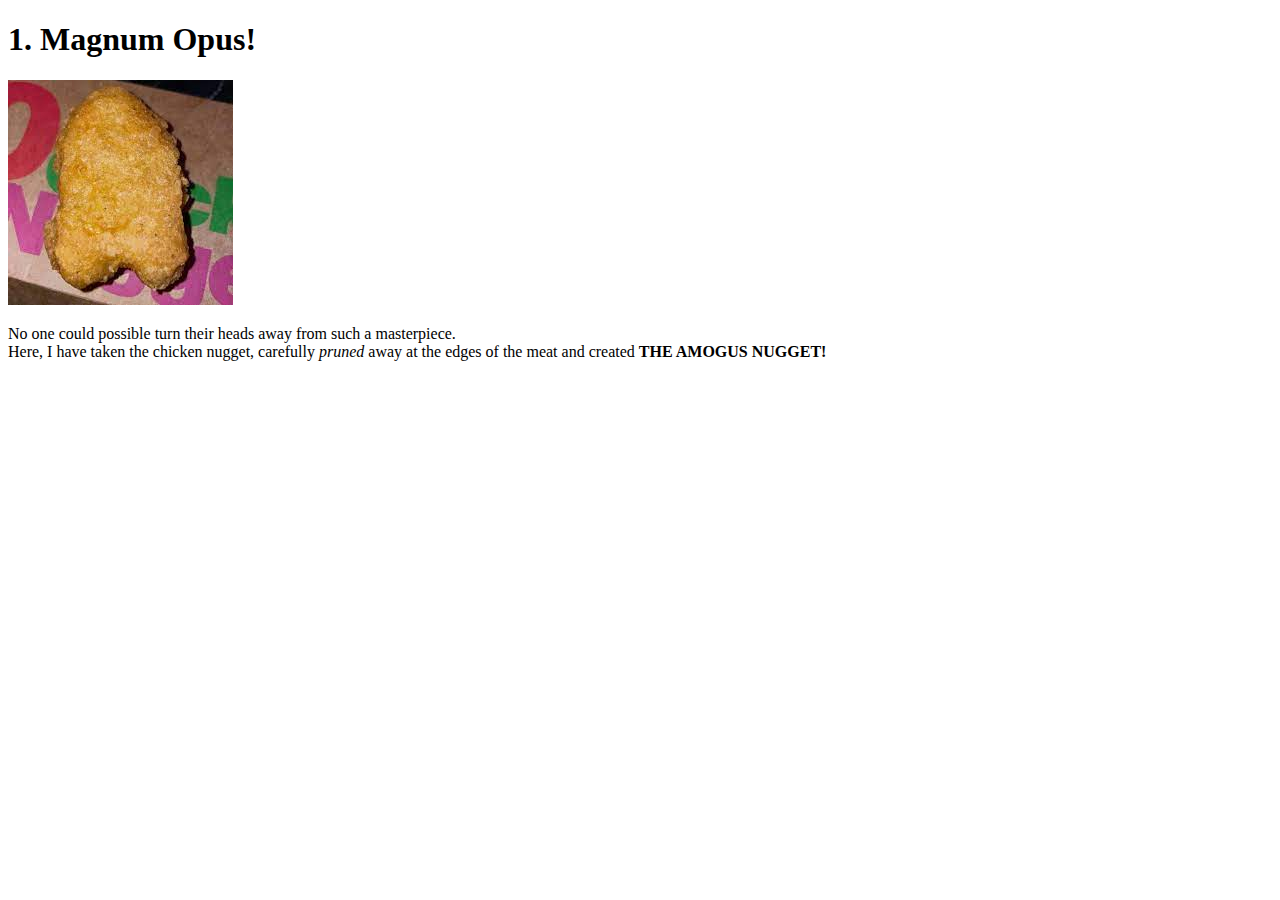
==== recipes/magnum_opus.html @ dd08b514 "improvements" ====
<!DOCTYPE html>
<html>
    <head>
            <h1> 1. Magnum Opus!</h1>
    </head>
    <body>
        <img src="[data-uri]">
        <p> No one could possible turn their heads away from such a masterpiece. <br> Here, I have taken the chicken nugget, carefully <i>pruned</i> away at the edges of the meat and created <b>THE AMOGUS NUGGET!</b></p>

    </body>


</html>
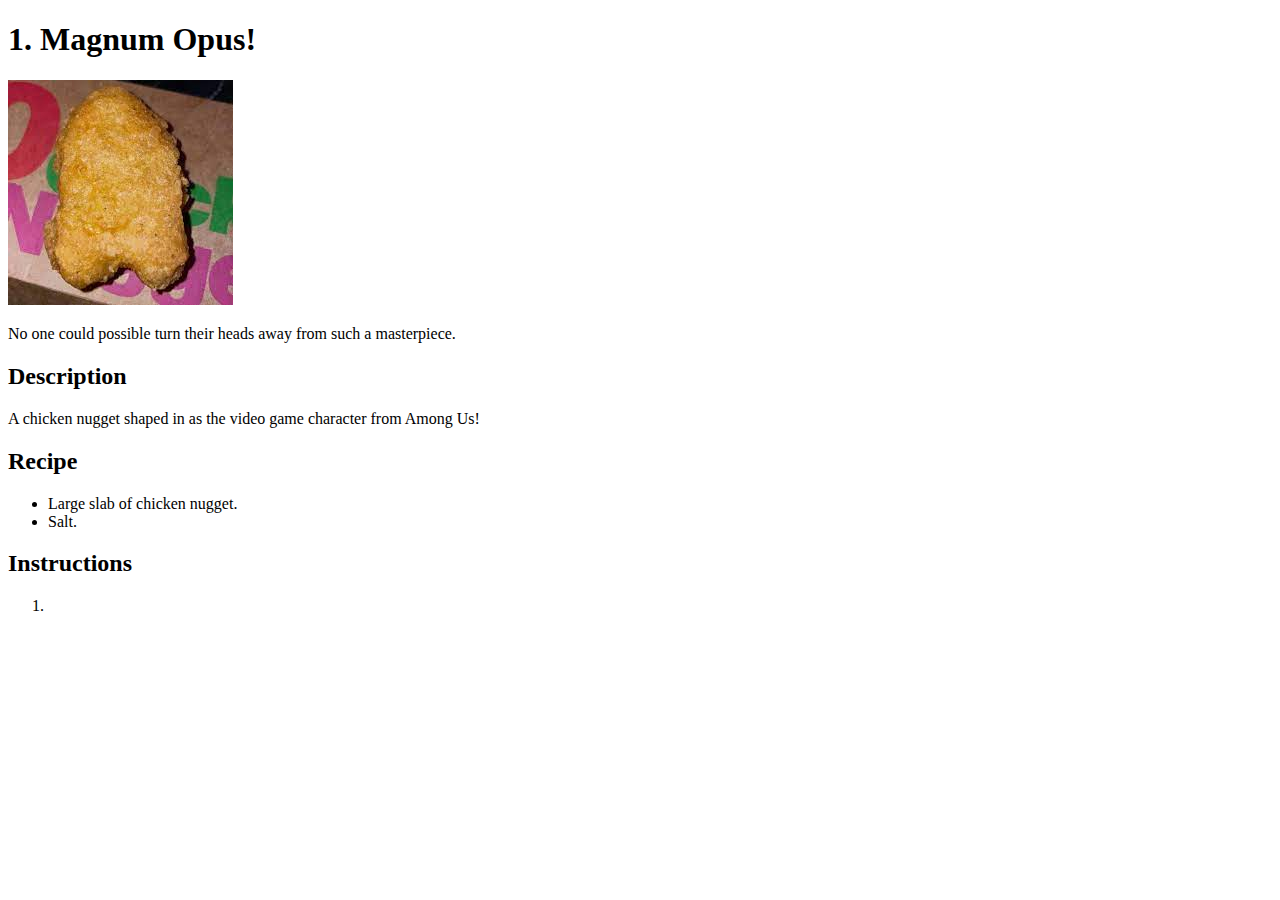
==== commit bfbc8902: "Editing" ====
--- a/recipes/magnum_opus.html
+++ b/recipes/magnum_opus.html
@@ -5,7 +5,19 @@
     </head>
     <body>
         <img src="[data-uri]">
-        <p> No one could possible turn their heads away from such a masterpiece. <br> Here, I have taken the chicken nugget, carefully <i>pruned</i> away at the edges of the meat and created <b>THE AMOGUS NUGGET!</b></p>
+        <p> No one could possible turn their heads away from such a masterpiece.</p>
+        <h2> Description </h2>
+        <p>A chicken nugget shaped in as the video game character from Among Us!</p>
+        <h2> Recipe</h2>
+        <ul>
+            <li>Large slab of chicken nugget.</li>
+            <li>Salt. </li>
+        </ul>
+
+        <h2>Instructions</h2>
+        <ol>
+            <li></li>
+        </ol>
 
     </body>
 
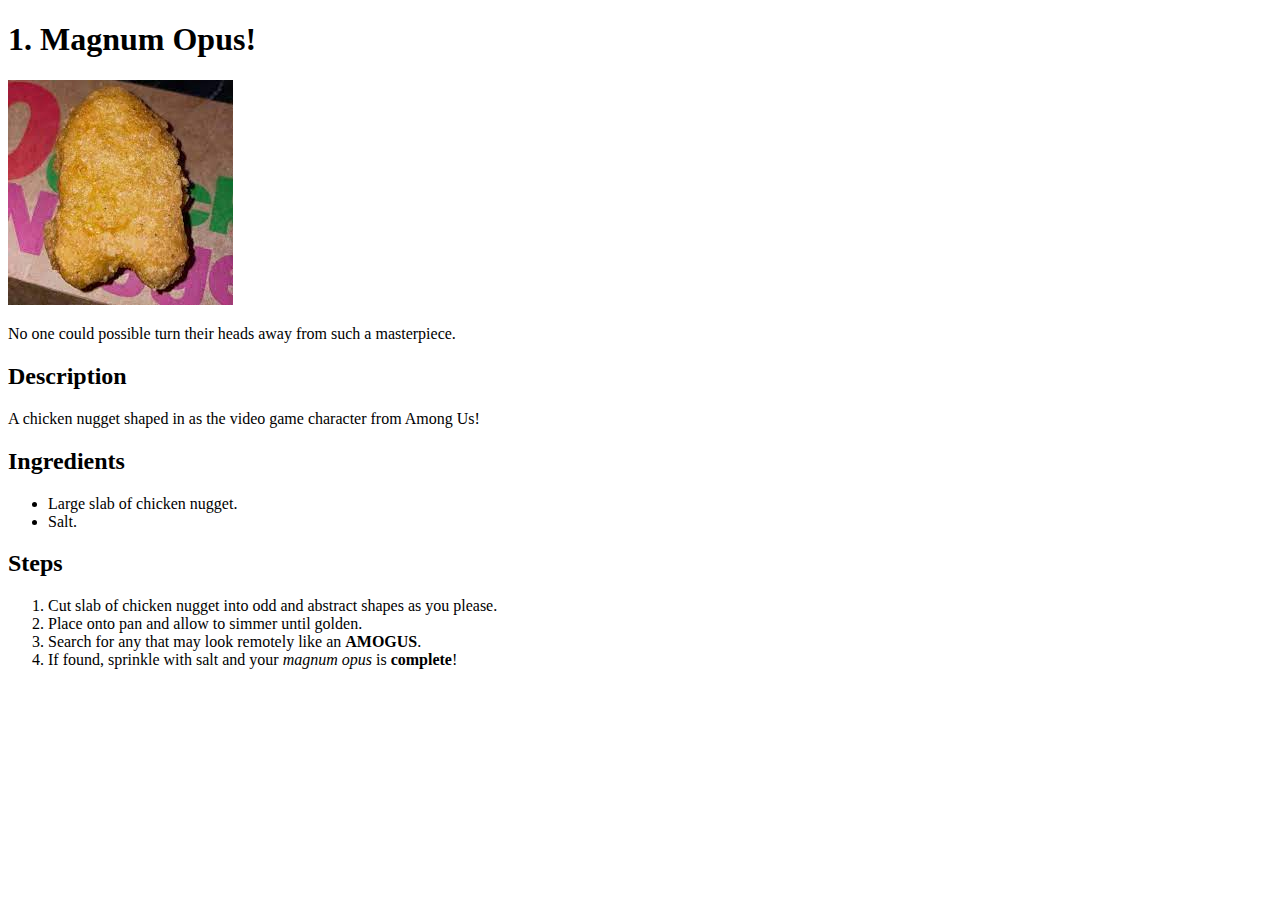
==== commit 9b10ad74: "MagnumOpusDone" ====
--- a/recipes/magnum_opus.html
+++ b/recipes/magnum_opus.html
@@ -8,15 +8,18 @@
         <p> No one could possible turn their heads away from such a masterpiece.</p>
         <h2> Description </h2>
         <p>A chicken nugget shaped in as the video game character from Among Us!</p>
-        <h2> Recipe</h2>
+        <h2> Ingredients</h2>
         <ul>
             <li>Large slab of chicken nugget.</li>
             <li>Salt. </li>
         </ul>
 
-        <h2>Instructions</h2>
+        <h2>Steps</h2>
         <ol>
-            <li></li>
+            <li>Cut slab of chicken nugget into odd and abstract shapes as you please.</li>
+            <li>Place onto pan and allow to simmer until golden.</li>
+            <li>Search for any that may look remotely like an <b>AMOGUS</b>.</li>
+            <li>If found, sprinkle with salt and your <i>magnum opus</i> is <b>complete</b>!</li>
         </ol>
 
     </body>
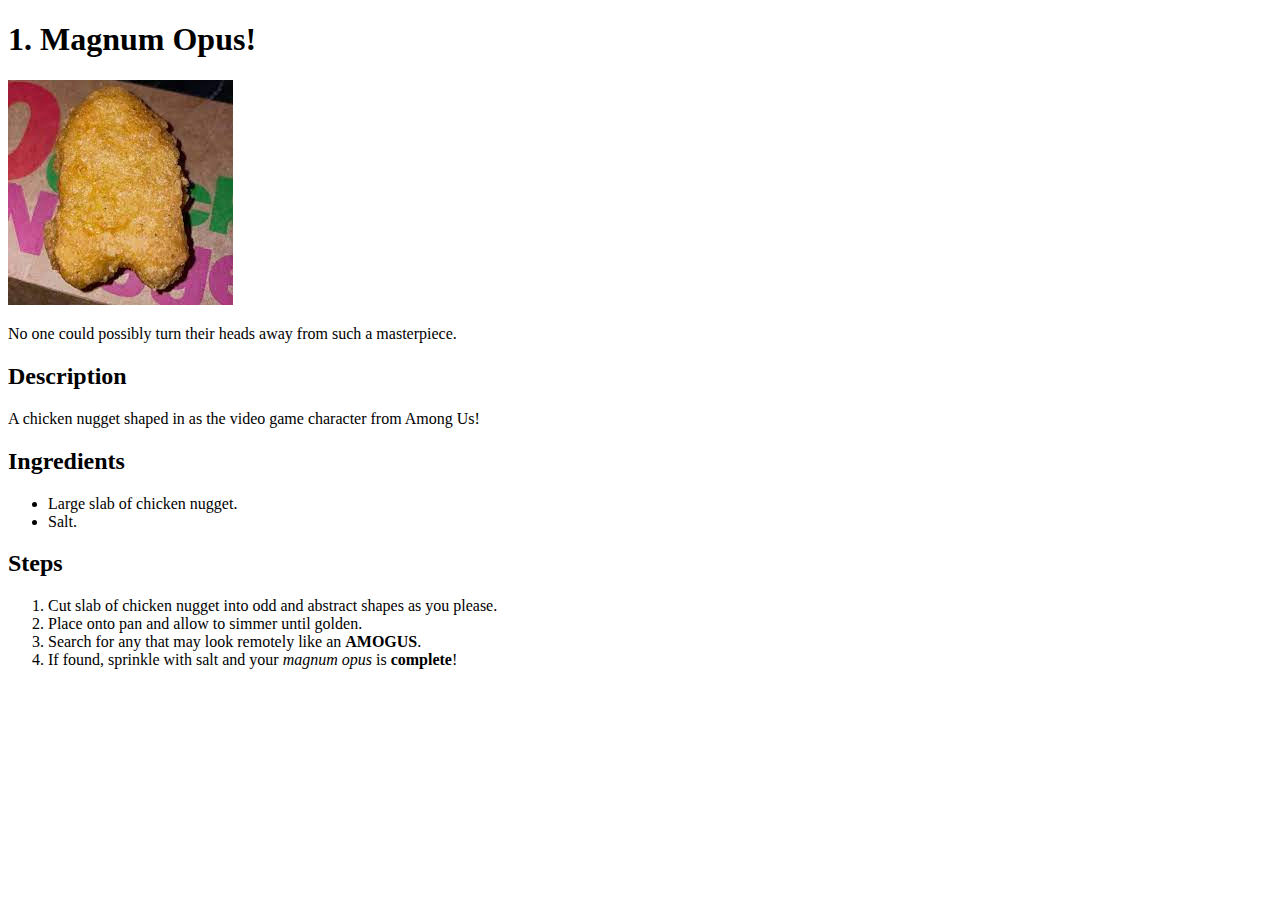
==== commit 0b85ec46: "MagnumOpusDONE" ====
--- a/recipes/magnum_opus.html
+++ b/recipes/magnum_opus.html
@@ -5,7 +5,7 @@
     </head>
     <body>
         <img src="[data-uri]">
-        <p> No one could possible turn their heads away from such a masterpiece.</p>
+        <p> No one could possibly turn their heads away from such a masterpiece.</p>
         <h2> Description </h2>
         <p>A chicken nugget shaped in as the video game character from Among Us!</p>
         <h2> Ingredients</h2>
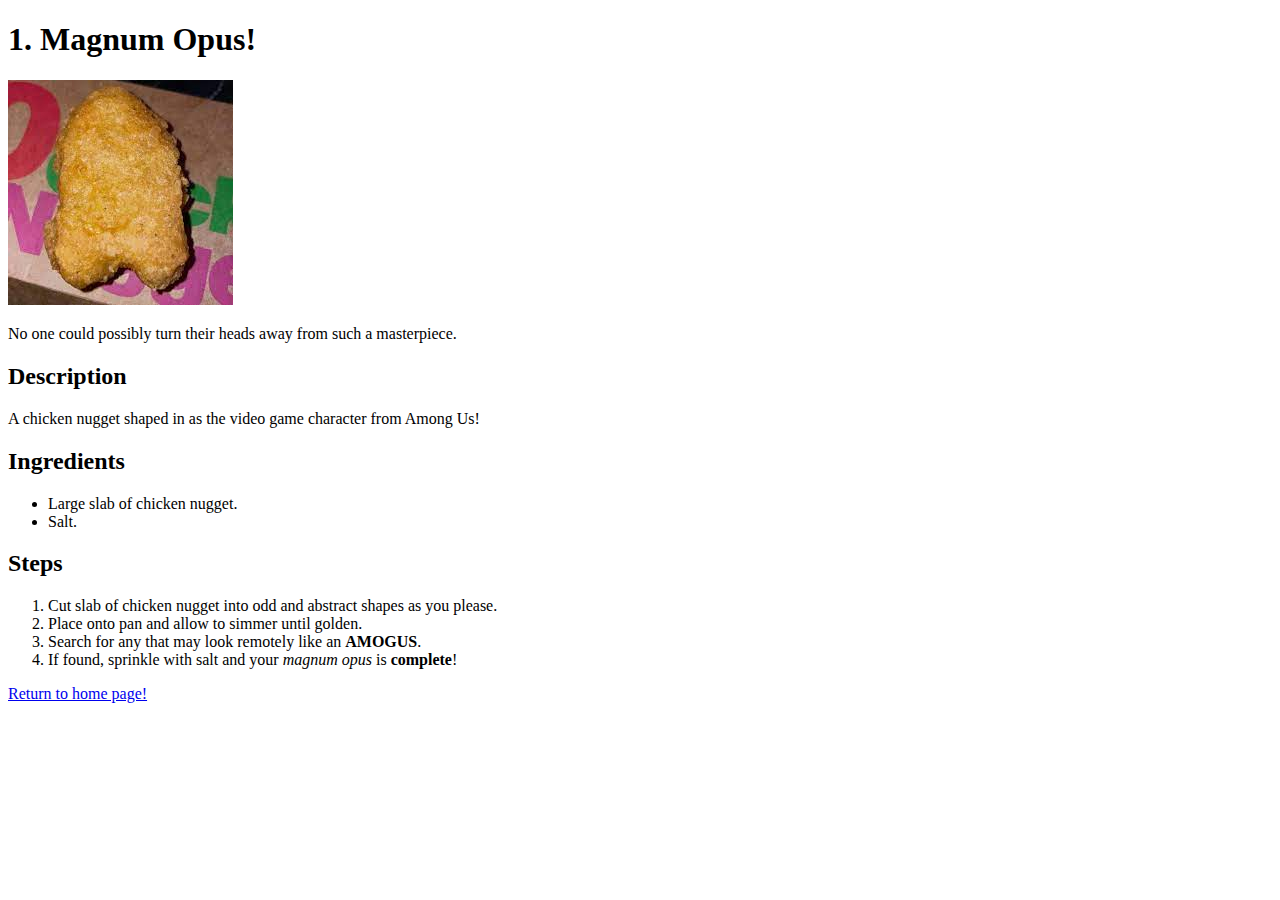
==== commit ca17d4aa: "Improvements" ====
--- a/recipes/magnum_opus.html
+++ b/recipes/magnum_opus.html
@@ -22,7 +22,7 @@
             <li>If found, sprinkle with salt and your <i>magnum opus</i> is <b>complete</b>!</li>
         </ol>
 
+        <a href="../index.html">Return to home page!</a>
+
     </body>
-
-
 </html>